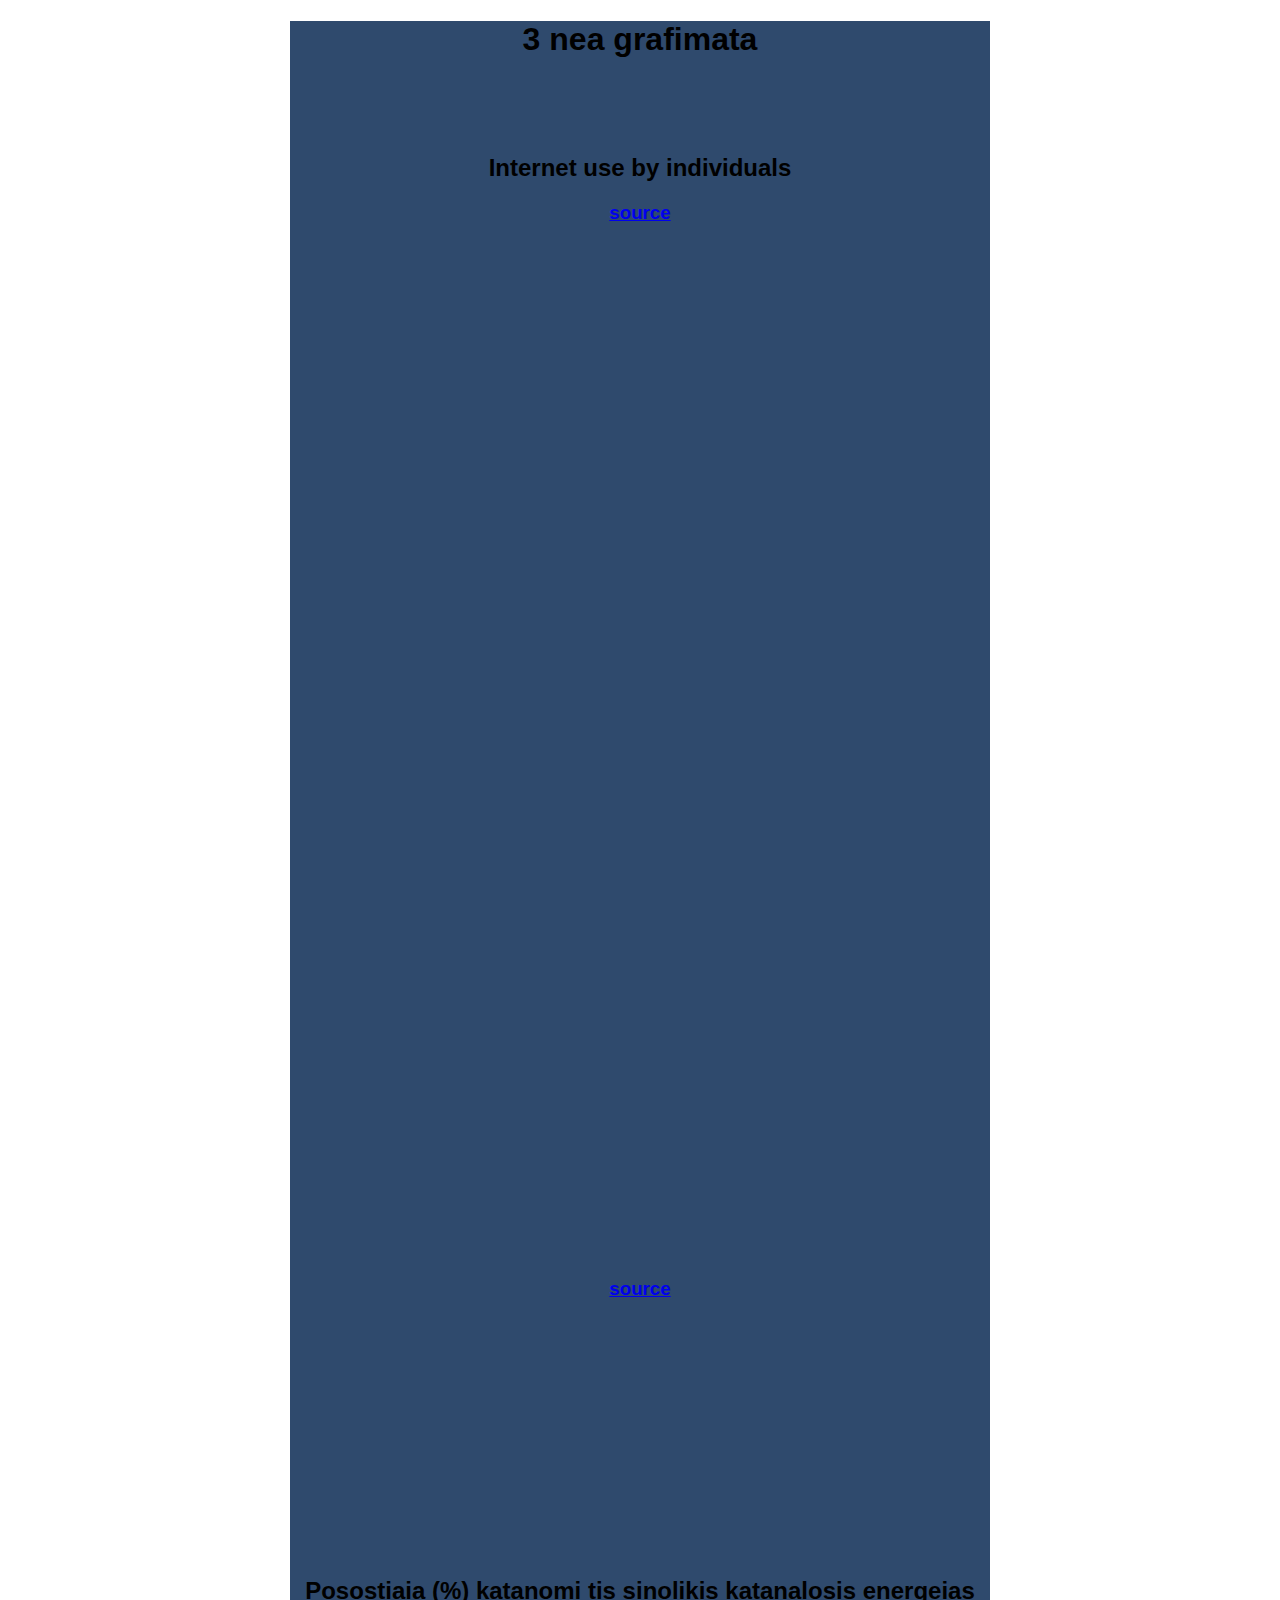
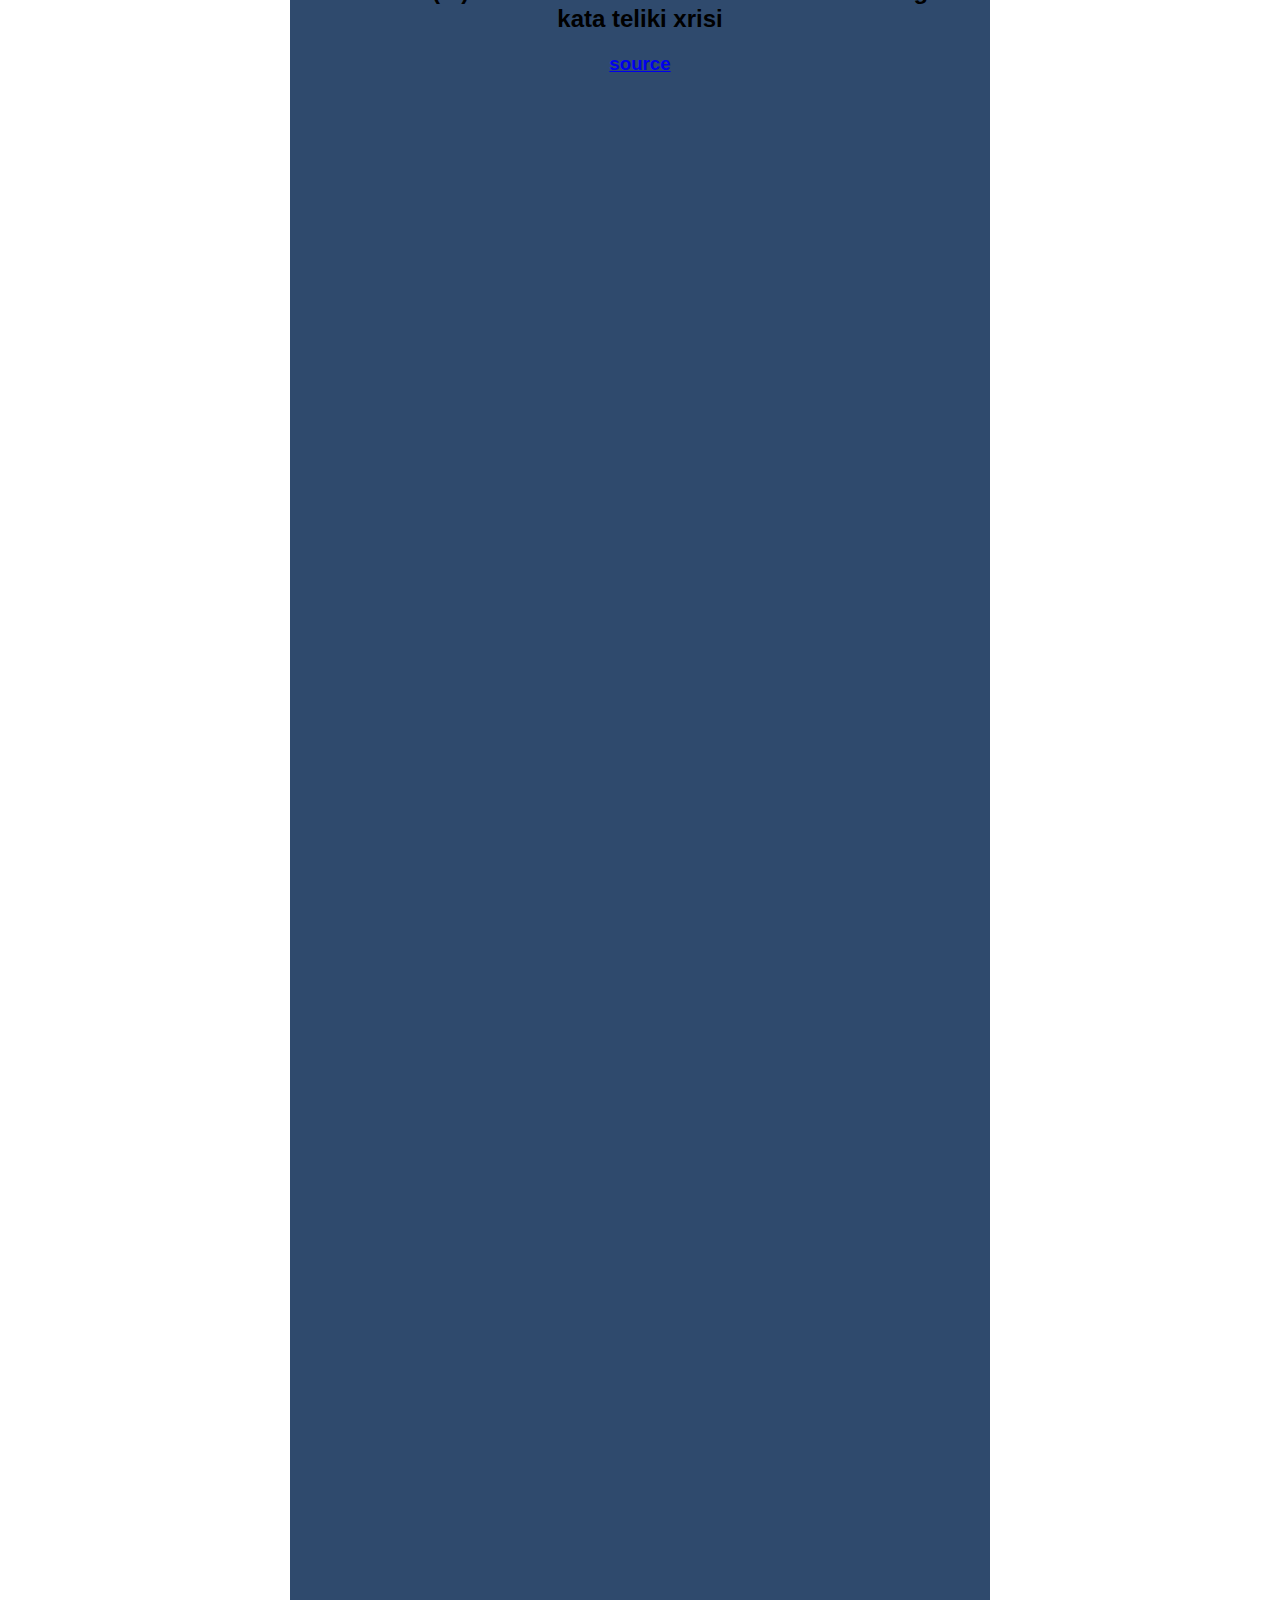
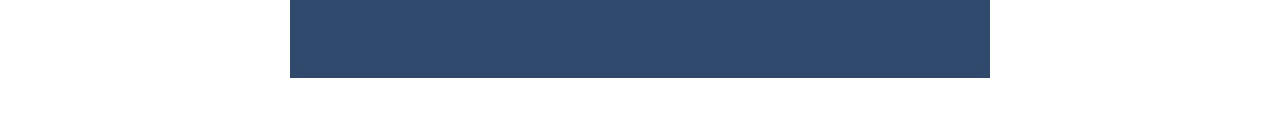
==== new/index.html @ 9a3efcd9 "Add files via upload" ====
<!DOCTYPE html>
<html lang="en" >

<head>
  <meta charset="UTF-8">
  <title>D3 v4 Multi Line Chart</title>
  
  
  
      <link rel="stylesheet" href=style4.css>
      <link rel="stylesheet" href=style2.css>
<link rel="stylesheet" href=style.css>

  
</head>

<body>

  <html>
  <head>
    <script src="https://d3js.org/d3.v4.min.js"></script>

  <script src="https://d3js.org/d3.v5.min.js"></script>

  </head>
  <body>
  <div id='layout'>
<div id='container'>
<h1>3 nea grafimata</h1>
<br/><br/><br/>
<h2>Internet use by individuals</h2>
<h3><a href="https://ec.europa.eu/eurostat/web/products-datasets/-/tin00028">source</a></h3>
<br/><br/>
      <div id="chart4"></div>
<br/><br/>
 </div>
  </div>


  <div id='layout'>
    <div id='container'>
<br/><br/><br/><br/><br/><br/>
<br/><br/>
<br/><br/><br/><br/>
      <svg viewBox='0 0 750 500'/>
<br/><br/>
<h3><a href="https://ec.europa.eu/eurostat/web/products-datasets/-/t2020_rd320">source</a></h3>
    </div>
  </div>
<div id='layout'>
    <div id='container'>
      

    </div>
  </div>
<div id='layout'>
  <div id='layout'>
<div id='container'>
<br/><br/>
<h2>Posostiaia (%) katanomi tis sinolikis katanalosis energeias kata teliki xrisi</h2>
<h3><a href="https://www.statistics.gr/el/statistics?p_p_id=documents_WAR_publicationsportlet_INSTANCE_qDQ8fBKKo4lN&p_p_lifecycle=2&p_p_state=normal&p_p_mode=view&p_p_cacheability=cacheLevelPage&p_p_col_id=column-2&p_p_col_count=4&p_p_col_pos=1&_documents_WAR_publicationsportlet_INSTANCE_qDQ8fBKKo4lN_javax.faces.resource=document&_documents_WAR_publicationsportlet_INSTANCE_qDQ8fBKKo4lN_ln=downloadResources&_documents_WAR_publicationsportlet_INSTANCE_qDQ8fBKKo4lN_documentID=105418&_documents_WAR_publicationsportlet_INSTANCE_qDQ8fBKKo4lN_locale=el">source</a></h3>
      <div id="chart"><br/><br/></div></div></div>


<script  src="index2.js"></script>

<script  src="index4.js"></script>

<script  src="index.js"></script>


</body>

</html>
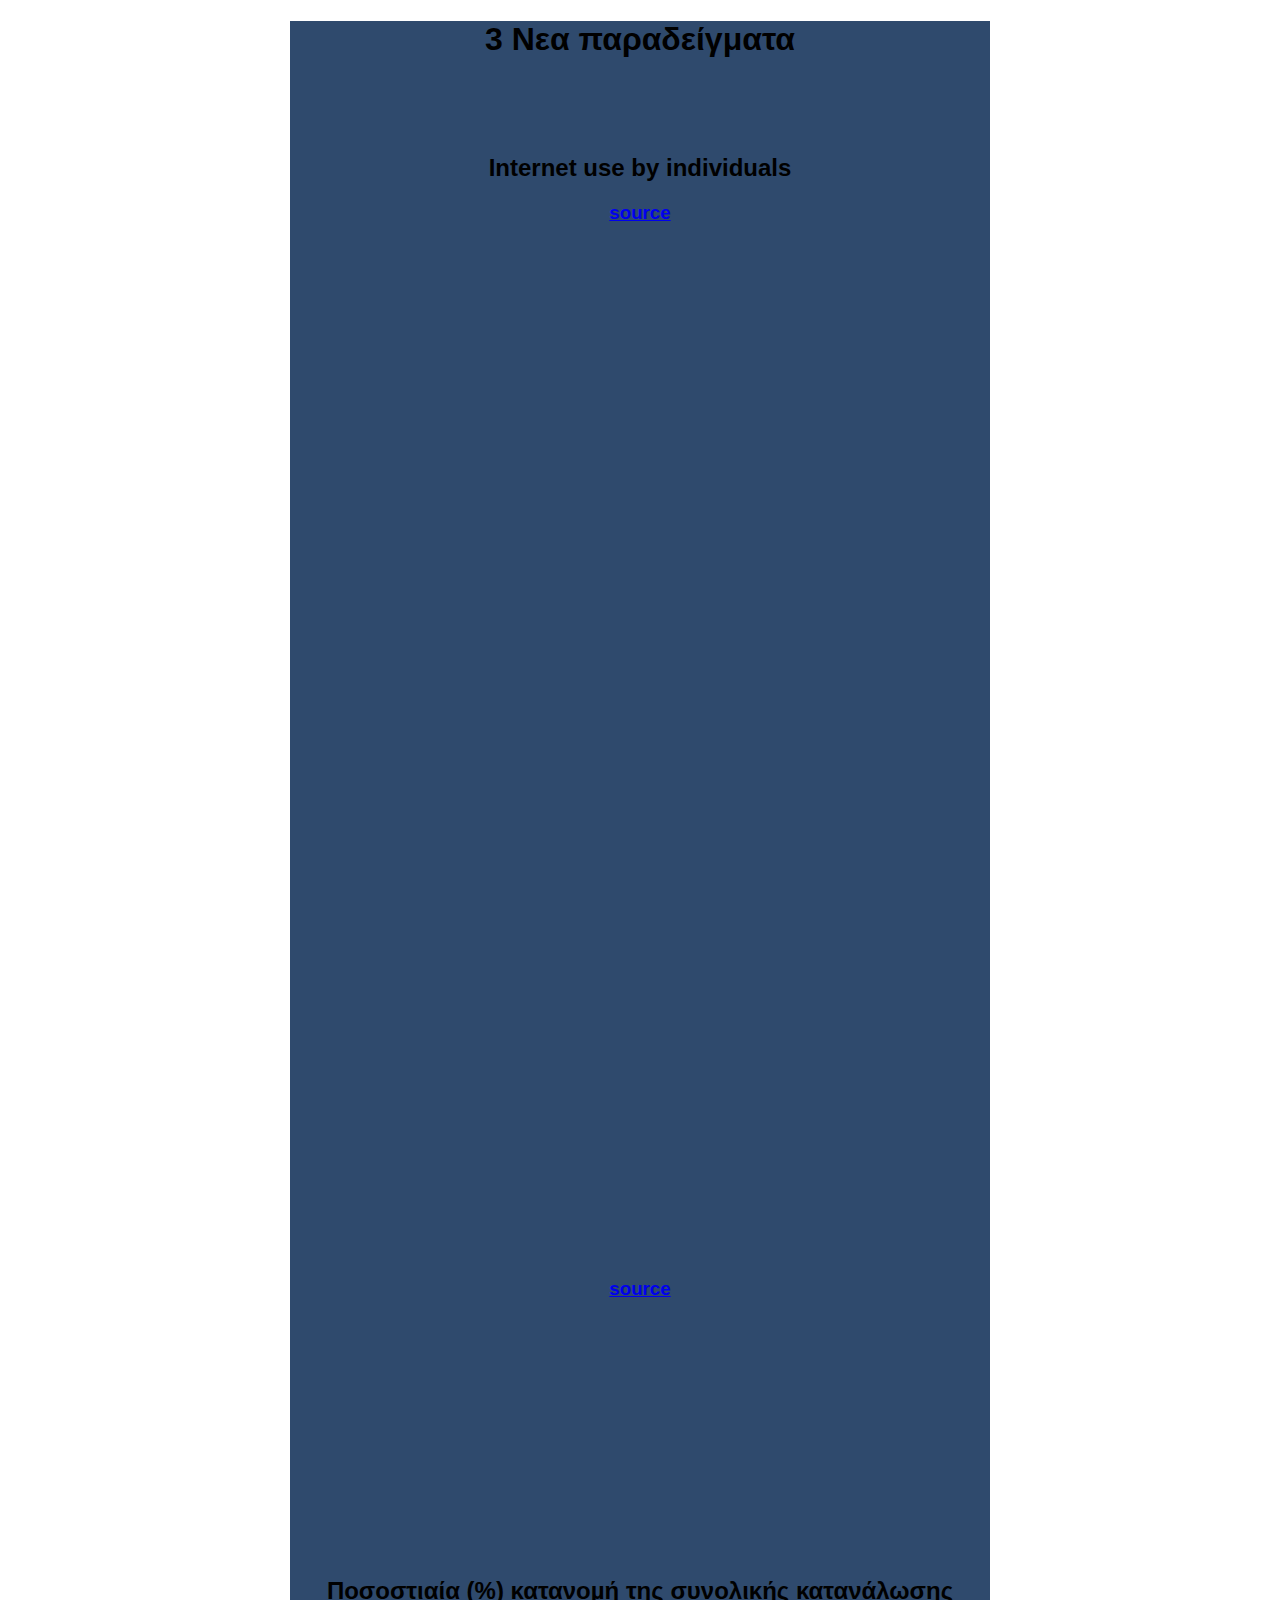
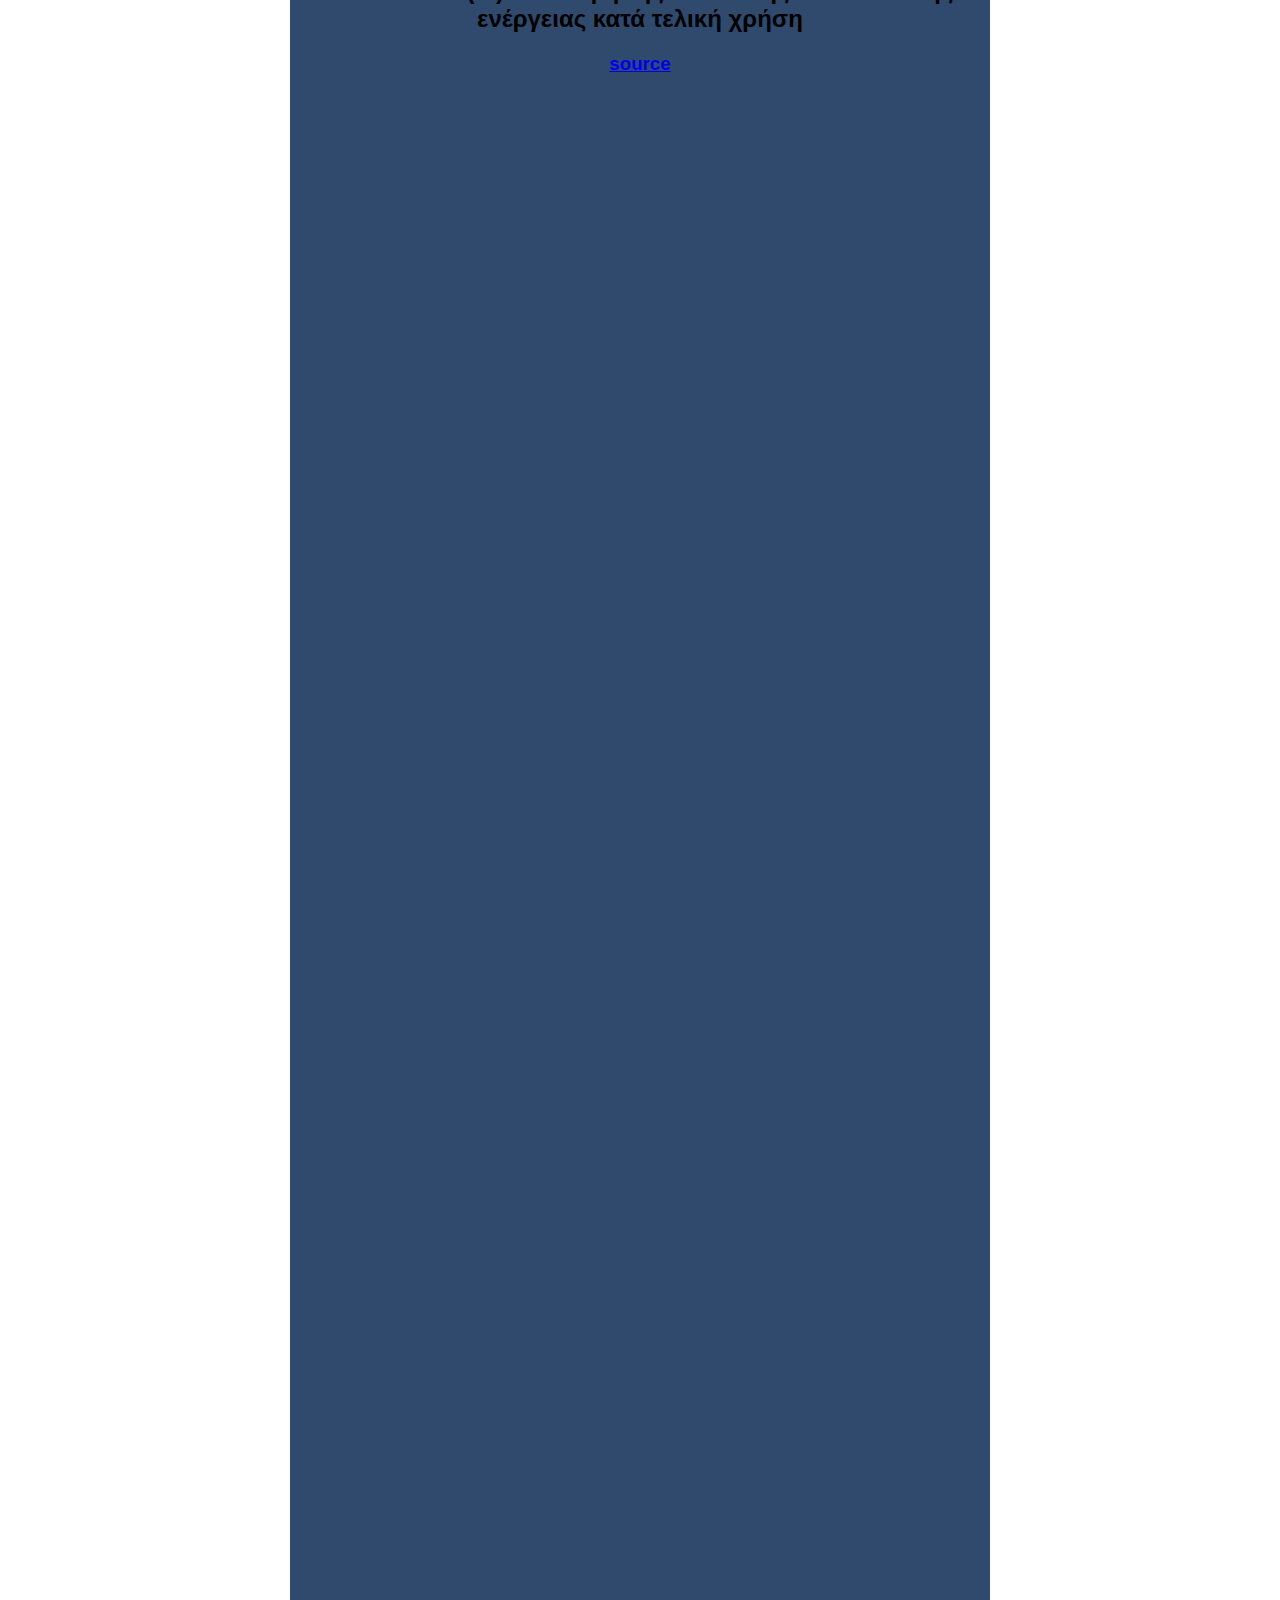
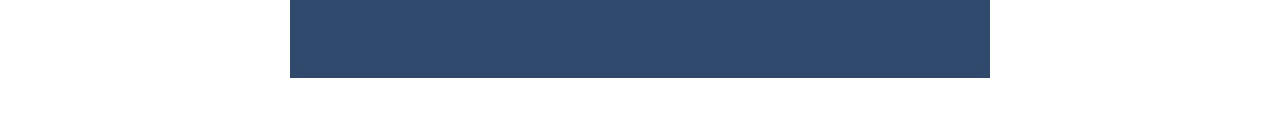
==== commit 79f58da8: "Update index.html" ====
--- a/new/index.html
+++ b/new/index.html
@@ -26,7 +26,7 @@
   <body>
   <div id='layout'>
 <div id='container'>
-<h1>3 nea grafimata</h1>
+<h1>3 Νεα παραδείγματα</h1>
 <br/><br/><br/>
 <h2>Internet use by individuals</h2>
 <h3><a href="https://ec.europa.eu/eurostat/web/products-datasets/-/tin00028">source</a></h3>
@@ -57,7 +57,8 @@
   <div id='layout'>
 <div id='container'>
 <br/><br/>
-<h2>Posostiaia (%) katanomi tis sinolikis katanalosis energeias kata teliki xrisi</h2>
+<h2>Ποσοστιαία (%) κατανοµή της συνολικής κατανάλωσης ενέργειας κατά
+τελική χρήση </h2>
 <h3><a href="https://www.statistics.gr/el/statistics?p_p_id=documents_WAR_publicationsportlet_INSTANCE_qDQ8fBKKo4lN&p_p_lifecycle=2&p_p_state=normal&p_p_mode=view&p_p_cacheability=cacheLevelPage&p_p_col_id=column-2&p_p_col_count=4&p_p_col_pos=1&_documents_WAR_publicationsportlet_INSTANCE_qDQ8fBKKo4lN_javax.faces.resource=document&_documents_WAR_publicationsportlet_INSTANCE_qDQ8fBKKo4lN_ln=downloadResources&_documents_WAR_publicationsportlet_INSTANCE_qDQ8fBKKo4lN_documentID=105418&_documents_WAR_publicationsportlet_INSTANCE_qDQ8fBKKo4lN_locale=el">source</a></h3>
       <div id="chart"><br/><br/></div></div></div>
 
